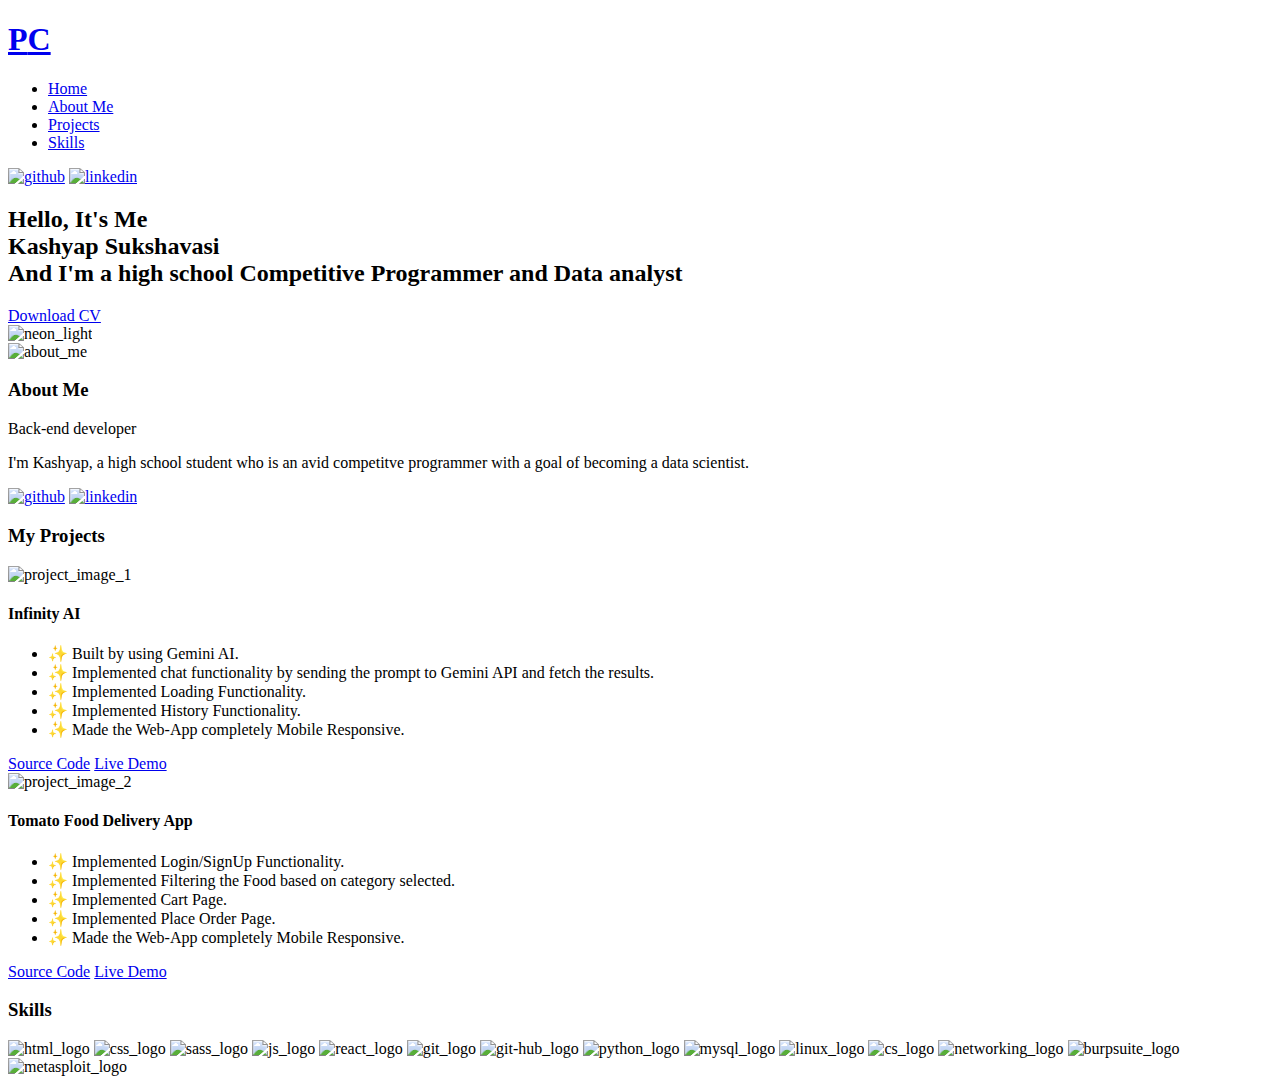
==== index.html @ 394f3a68 "update socials" ====
<!DOCTYPE html>
<html lang="en">

<head>
    <meta charset="UTF-8">
    <meta name="viewport" content="width=device-width, initial-scale=1.0">
    <title>Kashyap Sukshavasi</title>
    <link rel="stylesheet" href="styles.css">
    <script src="https://kit.fontawesome.com/de6d086f8c.js" crossorigin="anonymous"></script>
    <link rel="stylesheet" href="./media-queries.css">
    <script src="images/script.js"></script>
</head>

<body>

    <header class="header">
        <nav class="nav" id="nav">
            <div class="logo_container">
                <a href="#nav">
                    <h1 class="logo"><span>P</span>C</h1>
                </a>
            </div>

            <ul class="nav_container">
                <li class="nav_link"><a href="#main">Home</a></li>
                <li class="nav_link"><a href="#about_me">About Me</a></li>
                <li class="nav_link"><a href="#my_projects">Projects</a></li>
                <li class="nav_link"><a href="#skills">Skills</a></li>
                <!-- <li class="nav_link"><a href="#">Contact Me</a></li> -->
            </ul>

            <div class="nav_social_links_container">
                <a class="nav_social_links" target="_blank" href="https://github.com/kashsuks"><img
                        src="images/git-hub.png" alt="github"></a>
                <a class="nav_social_links" target="_blank"
                    href="https://www.linkedin.com/in/kashyap-sukshavasi-6ba0b9310/"><img src="images/Linkedin.png"
                        alt="linkedin"></a>
            </div>
        </nav>

        <!-- Main Section -->
        <main class="main" id="main">
            <div class="main_left">
                <h2 class="main_name">
                    <span class="main_first">Hello, It's Me</span> <br>
                    <span class="main_main">Kashyap Sukshavasi</span> <br>
                    <span class="main_second">And I'm a high school</span>
                    <span class="main_third">Competitive Programmer and Data analyst</span>
                </h2>
                <a class="main_left_Downlaod_cv" download="KashyapSukshavasi" href="docs/kashyapResume.png">Download
                    CV</a>
            </div>
            <div class="main_right">
                <div class="main_right_img_container">
                    <img src="images/main_right.png" alt="neon_light">
                </div>

            </div>
        </main>
    </header>

    <!-- About Me Section -->

    <section class="about_me" id="about_me">
        <div class="about_me_left">
            <div class="about_me_left_img_container">
                <img src="images/about_me_left.png" alt="about_me">
            </div>
        </div>
        <div class="about_me_right">
            <h3 class="about_me_title">
                <span class="about_me_title_first">About</span>
                <span class="about_me_title_second">Me</span>
            </h3>
            <p class="about_me_position">Back-end developer</p>
            <p class="about_me_desc">I'm Kashyap, a high school student who is an avid <span class="main_third">competitve programmer</span> with a goal of becoming a
                <span class="main_third">data scientist</span>.
            </p>
            <div class="nav_social_links_container">
                <a class="nav_social_links" target="_blank" href="https://github.com/kashsuks"><img
                        src="images/git-hub.png" alt="github"></a>
                <a class="nav_social_links" target="_blank"
                    href="https://www.linkedin.com/in/kashyap-sukshavasi-6ba0b9310/"><img src="images/Linkedin.png"
                        alt="linkedin"></a>
            </div>
        </div>
    </section>

    <!-- Projects Section -->
    <section class="projects_section" id="my_projects">
        <h3 class="projects_title">
            <span class="projects_title_first">My</span>
            <span class="projects_title_second">Projects</span>
        </h3>

        <div class="projects_container">
            <div class="project_card">
                <div class="project_img_container">
                    <img src="images/infinty_ai.jpg.png" alt="project_image_1">
                </div>
                <div class="project_details">
                    <h4 class="project_title">Infinity AI</h4>

                    <ul class="project_desc">
                        <li>✨ Built by using Gemini AI.</li>
                        <li>✨ Implemented chat functionality by sending the prompt to Gemini API and fetch the results.
                        </li>
                        <li>✨ Implemented Loading Functionality.</li>
                        <li>✨ Implemented History Functionality.</li>
                        <li>✨ Made the Web-App completely Mobile Responsive.</li>
                    </ul>


                    <a class="source_code_btn project_btn" target="_blank"
                        href="https://github.com/PurnaCodes/infinity_ai">Source Code</a>
                    <a class="live_demo_btn project_btn" target="_blank"
                        href="https://infinity-ai-app.netlify.app/">Live
                        Demo</a>
                </div>
            </div>
            <div class="project_card">
                <div class="project_img_container">
                    <img src="images/tomato_card_image.jpg.png" alt="project_image_2">
                </div>
                <div class="project_details">
                    <h4 class="project_title" id="project_tomato">Tomato Food Delivery App</h4>

                    <ul class="project_desc">
                        <li>✨ Implemented Login/SignUp Functionality.</li>
                        <li>✨ Implemented Filtering the Food based on category selected.</li>
                        <li>✨ Implemented Cart Page.</li>
                        <li>✨ Implemented Place Order Page.</li>
                        <li>✨ Made the Web-App completely Mobile Responsive.</li>
                    </ul>


                    <a class="source_code_btn project_btn" target="_blank"
                        href="https://github.com/PurnaCodes/tomato_food_delivery">Source Code</a>
                    <a class="live_demo_btn project_btn" target="_blank" href="https://tomato-webapp.netlify.app/">Live
                        Demo</a>
                </div>
            </div>
        </div>
    </section>

    <!-- Skills Section -->
    <section class="skills_section" id="skills">
        <h3 class="skills_title">
            <span>S</span>kills
        </h3>
        <div class="skills_container">
            <img src="images/html5-logo-31813.png" alt="html_logo">
            <img src="images/css-3.png" alt="css_logo">
            <img src="images/sass.png" alt="sass_logo">
            <img src="images/javascript-39397.png" alt="js_logo">
            <img src="images/atom.png" alt="react_logo">
            <img src="images/social.png" alt="git_logo">
            <img src="images/git-hub.png" alt="git-hub_logo">
            <img src="images/python.png" alt="python_logo">
            <img src="images/language.png" alt="mysql_logo">
            <img src="images/linux.png" alt="linux_logo">
            <img src="images/cyber-security.png" alt="cs_logo">
            <img src="images/local-area-network.png" alt="networking_logo">
            <img src="images/burpsuite-removebg-preview.png" alt="burpsuite_logo">
            <img src="images/metasploit-removebg-preview.png" alt="metasploit_logo">
        </div>
    </section>

    <!-- Contact Section -->
    <!-- <section class="contact_me" id="contact_me">
        <h3 class="contact_title">
            <span class="contact_first">Contact</span>
            <span class="contact_second">Me?</span>
        </h3>
        <div class="contact_container">
            <a href="mailto:mepurnachandra21@gmail.com">Send</a>
        </div>
    </section> -->

    <!-- To Top Button -->

    <a class="to_top_btn" href="#nav"><i class="fa-solid fa-circle-chevron-up"></i></a>

</body>

</html>
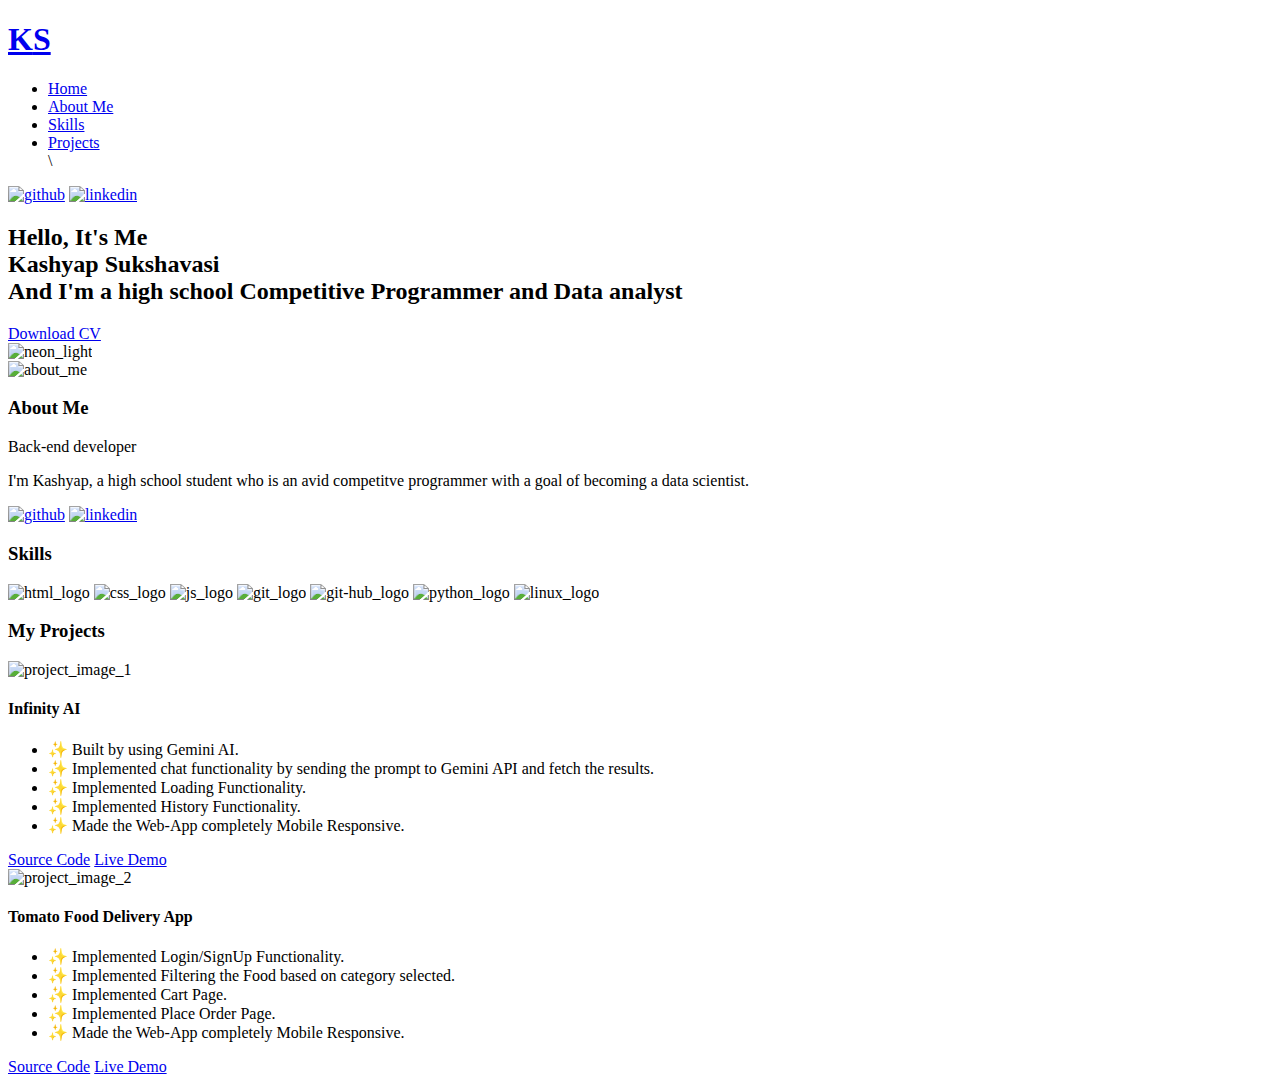
==== commit 7915cb25: "updated order" ====
--- a/index.html
+++ b/index.html
@@ -17,15 +17,15 @@
         <nav class="nav" id="nav">
             <div class="logo_container">
                 <a href="#nav">
-                    <h1 class="logo"><span>P</span>C</h1>
+                    <h1 class="logo"><span>K</span>S</h1>
                 </a>
             </div>
 
             <ul class="nav_container">
                 <li class="nav_link"><a href="#main">Home</a></li>
                 <li class="nav_link"><a href="#about_me">About Me</a></li>
-                <li class="nav_link"><a href="#my_projects">Projects</a></li>
                 <li class="nav_link"><a href="#skills">Skills</a></li>
+                <li class="nav_link"><a href="#my_projects">Projects</a></li>\
                 <!-- <li class="nav_link"><a href="#">Contact Me</a></li> -->
             </ul>
 
@@ -86,6 +86,21 @@
         </div>
     </section>
 
+    <!-- Skills Section -->
+    <section class="skills_section" id="skills">
+        <h3 class="skills_title">
+            <span>S</span>kills
+        </h3>
+        <div class="skills_container">
+            <img src="images/html5-logo-31813.png" alt="html_logo">
+            <img src="images/css-3.png" alt="css_logo">
+            <img src="images/javascript-39397.png" alt="js_logo">
+            <img src="images/social.png" alt="git_logo">
+            <img src="images/git-hub.png" alt="git-hub_logo">
+            <img src="images/python.png" alt="python_logo">
+            <img src="images/linux.png" alt="linux_logo">
+    </section>
+
     <!-- Projects Section -->
     <section class="projects_section" id="my_projects">
         <h3 class="projects_title">
@@ -143,29 +158,6 @@
         </div>
     </section>
 
-    <!-- Skills Section -->
-    <section class="skills_section" id="skills">
-        <h3 class="skills_title">
-            <span>S</span>kills
-        </h3>
-        <div class="skills_container">
-            <img src="images/html5-logo-31813.png" alt="html_logo">
-            <img src="images/css-3.png" alt="css_logo">
-            <img src="images/sass.png" alt="sass_logo">
-            <img src="images/javascript-39397.png" alt="js_logo">
-            <img src="images/atom.png" alt="react_logo">
-            <img src="images/social.png" alt="git_logo">
-            <img src="images/git-hub.png" alt="git-hub_logo">
-            <img src="images/python.png" alt="python_logo">
-            <img src="images/language.png" alt="mysql_logo">
-            <img src="images/linux.png" alt="linux_logo">
-            <img src="images/cyber-security.png" alt="cs_logo">
-            <img src="images/local-area-network.png" alt="networking_logo">
-            <img src="images/burpsuite-removebg-preview.png" alt="burpsuite_logo">
-            <img src="images/metasploit-removebg-preview.png" alt="metasploit_logo">
-        </div>
-    </section>
-
     <!-- Contact Section -->
     <!-- <section class="contact_me" id="contact_me">
         <h3 class="contact_title">
@@ -173,7 +165,7 @@
             <span class="contact_second">Me?</span>
         </h3>
         <div class="contact_container">
-            <a href="mailto:mepurnachandra21@gmail.com">Send</a>
+            <a href="mailto:ksukshavasi@gmail.com">Send</a>
         </div>
     </section> -->
 
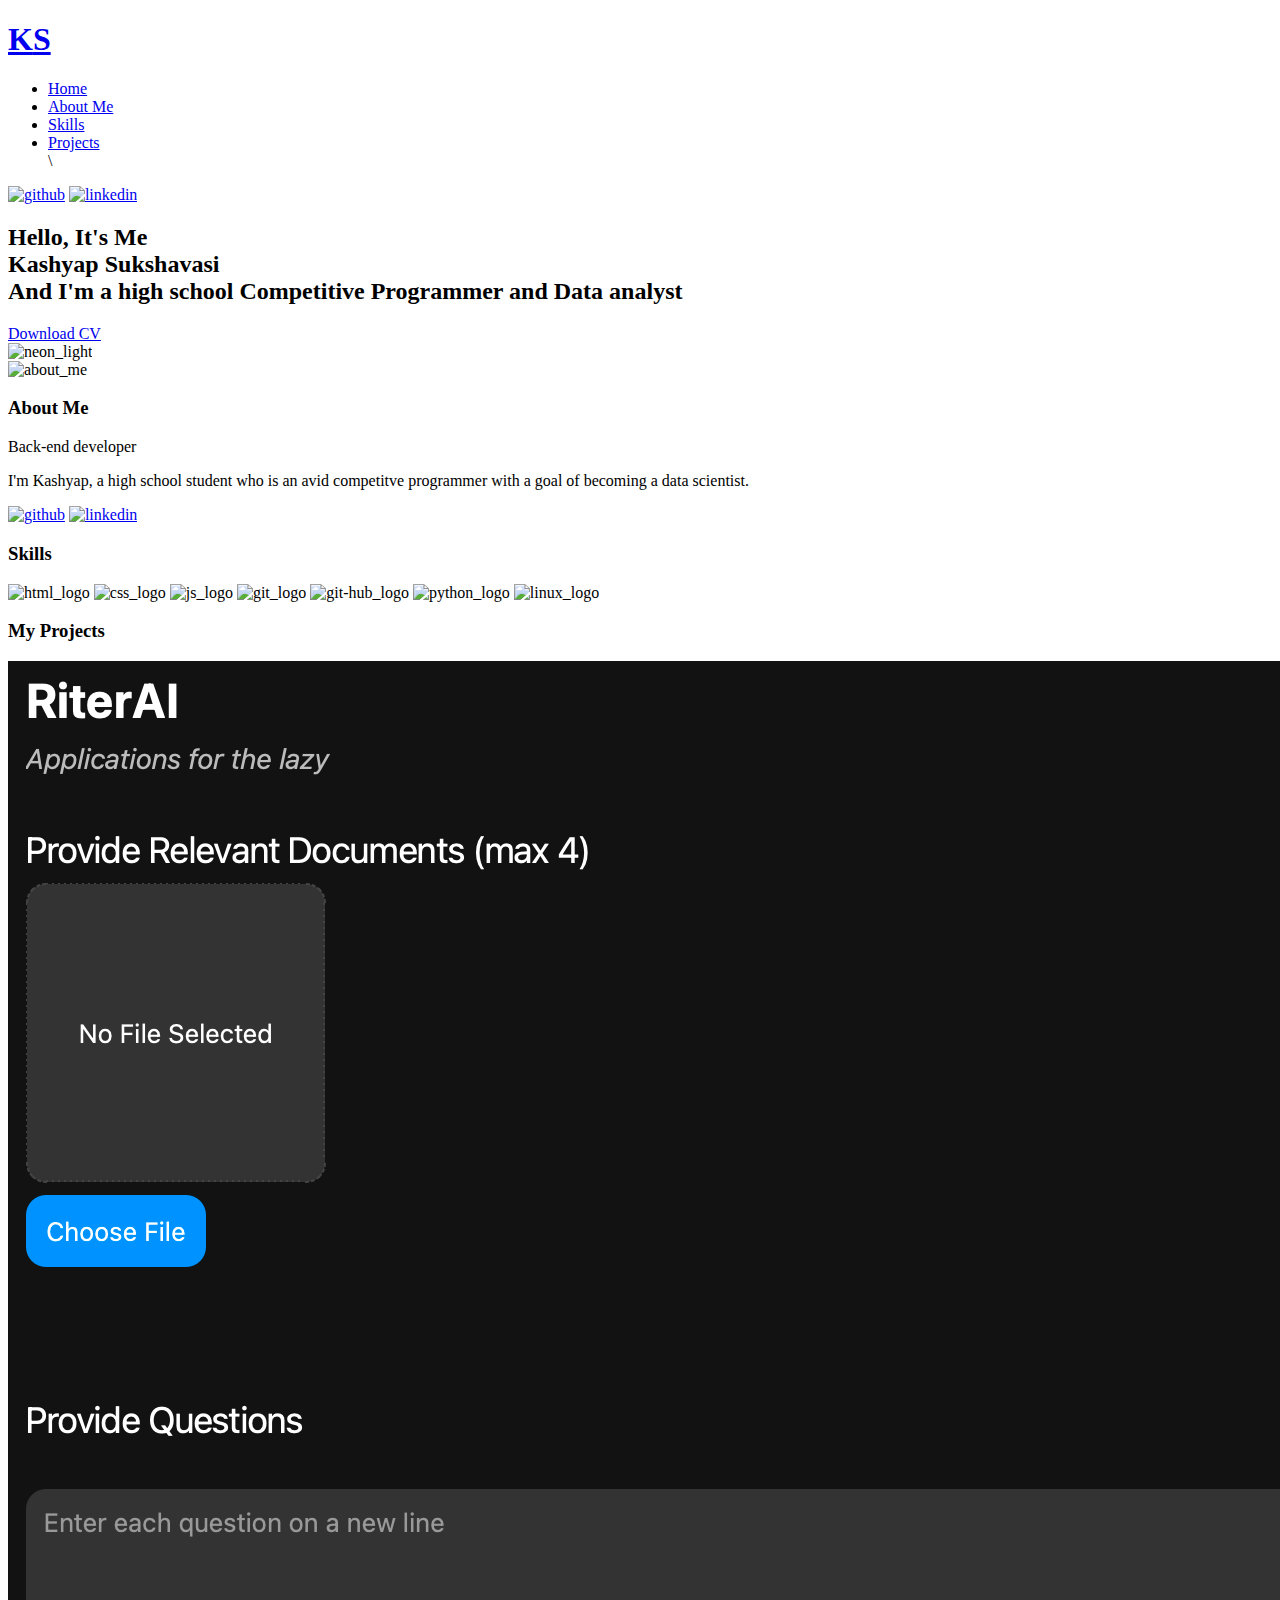
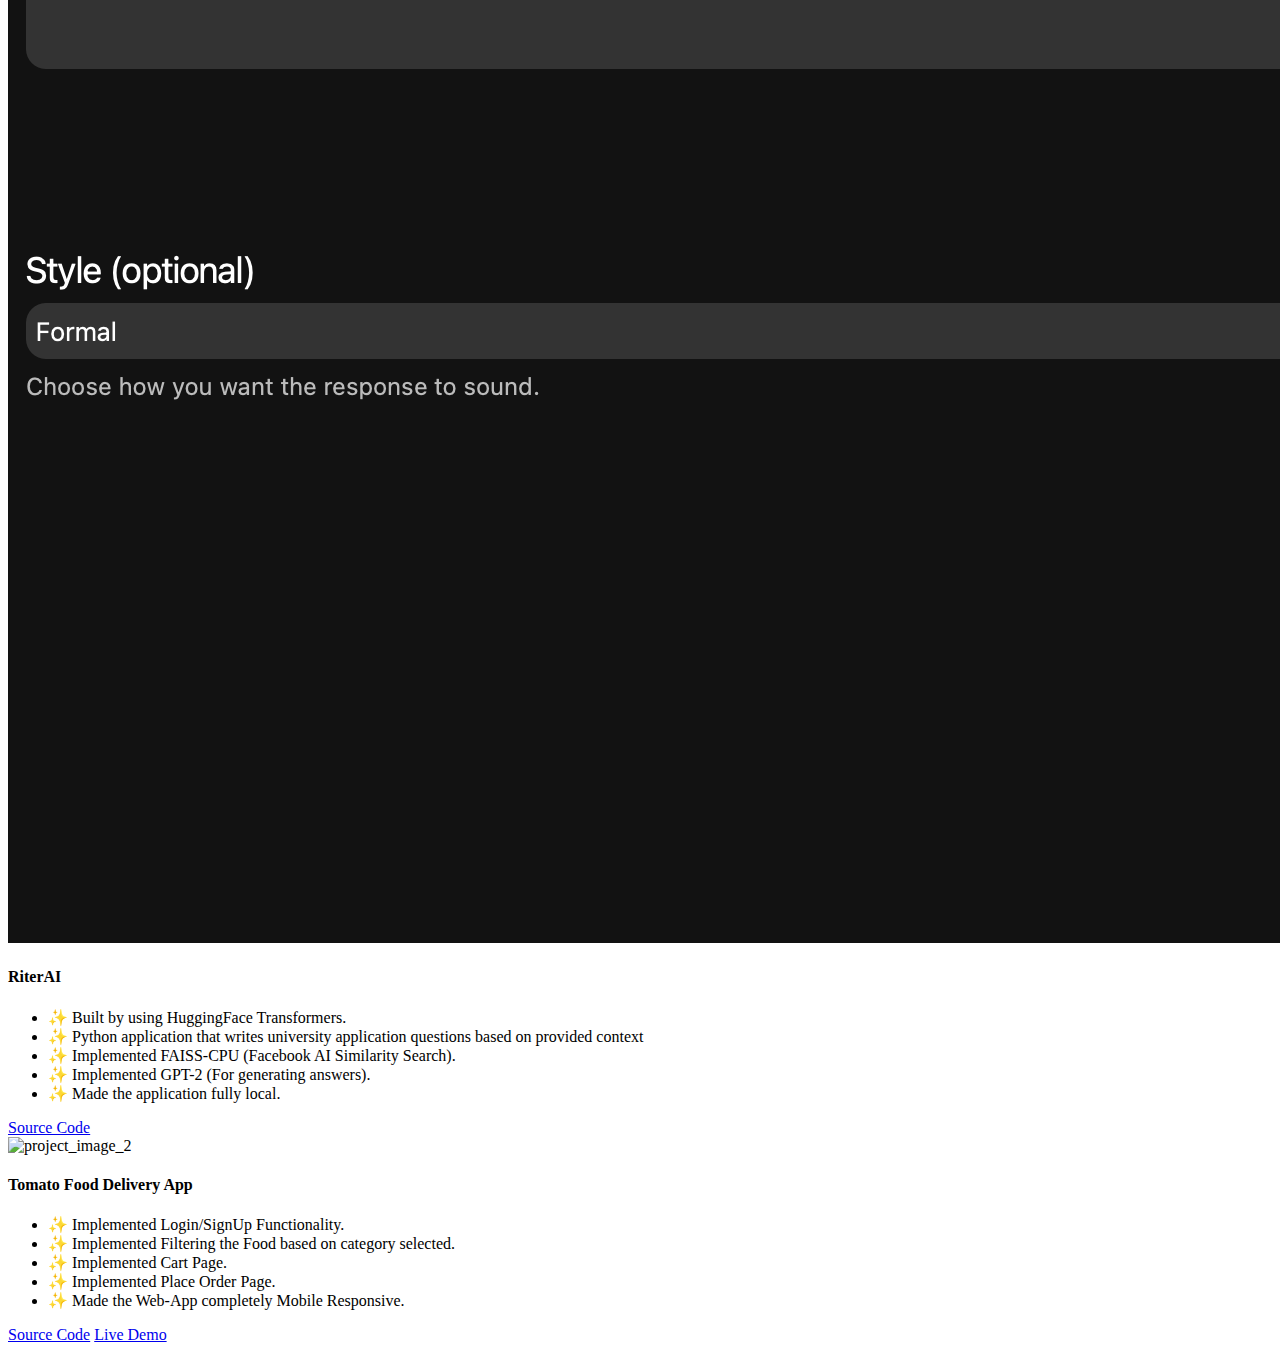
==== commit cf9f0a96: "added description for RiterAI" ====
--- a/index.html
+++ b/index.html
@@ -89,7 +89,7 @@
     <!-- Skills Section -->
     <section class="skills_section" id="skills">
         <h3 class="skills_title">
-            <span>S</span>kills
+            <span>Skills</span>
         </h3>
         <div class="skills_container">
             <img src="images/html5-logo-31813.png" alt="html_logo">
@@ -111,26 +111,23 @@
         <div class="projects_container">
             <div class="project_card">
                 <div class="project_img_container">
-                    <img src="images/infinty_ai.jpg.png" alt="project_image_1">
+                    <img src="images/RiterAIDemo.png" alt="project_image_1">
                 </div>
                 <div class="project_details">
-                    <h4 class="project_title">Infinity AI</h4>
+                    <h4 class="project_title">RiterAI</h4>
 
                     <ul class="project_desc">
-                        <li>✨ Built by using Gemini AI.</li>
-                        <li>✨ Implemented chat functionality by sending the prompt to Gemini API and fetch the results.
+                        <li>✨ Built by using HuggingFace Transformers.</li>
+                        <li>✨ Python application that writes university application questions based on provided context
                         </li>
-                        <li>✨ Implemented Loading Functionality.</li>
-                        <li>✨ Implemented History Functionality.</li>
-                        <li>✨ Made the Web-App completely Mobile Responsive.</li>
+                        <li>✨ Implemented FAISS-CPU (Facebook AI Similarity Search).</li>
+                        <li>✨ Implemented GPT-2 (For generating answers).</li>
+                        <li>✨ Made the application fully local.</li>
                     </ul>
 
-
-                    <a class="source_code_btn project_btn" target="_blank"
-                        href="https://github.com/PurnaCodes/infinity_ai">Source Code</a>
+                    <!--Link for the project-->
                     <a class="live_demo_btn project_btn" target="_blank"
-                        href="https://infinity-ai-app.netlify.app/">Live
-                        Demo</a>
+                        href="https://github.com/kashsuks/RiterAI">Source Code</a>
                 </div>
             </div>
             <div class="project_card">
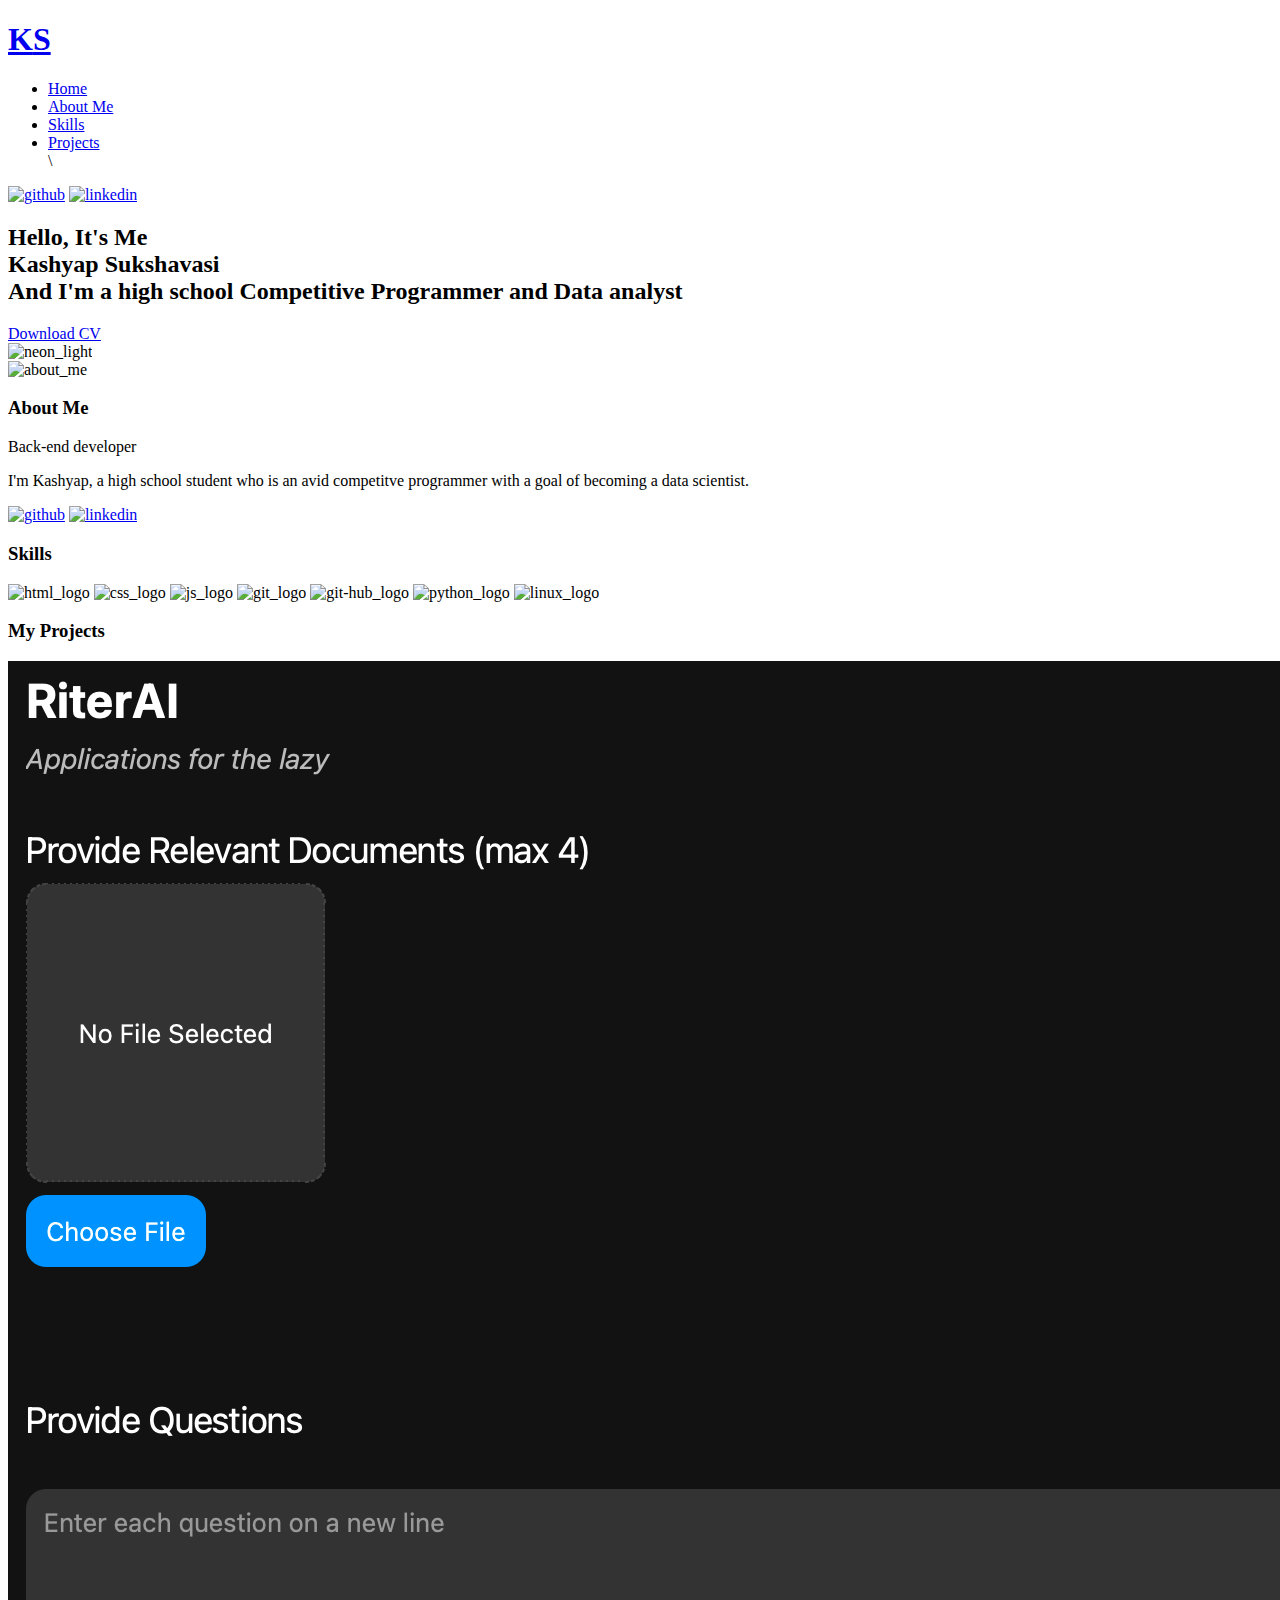
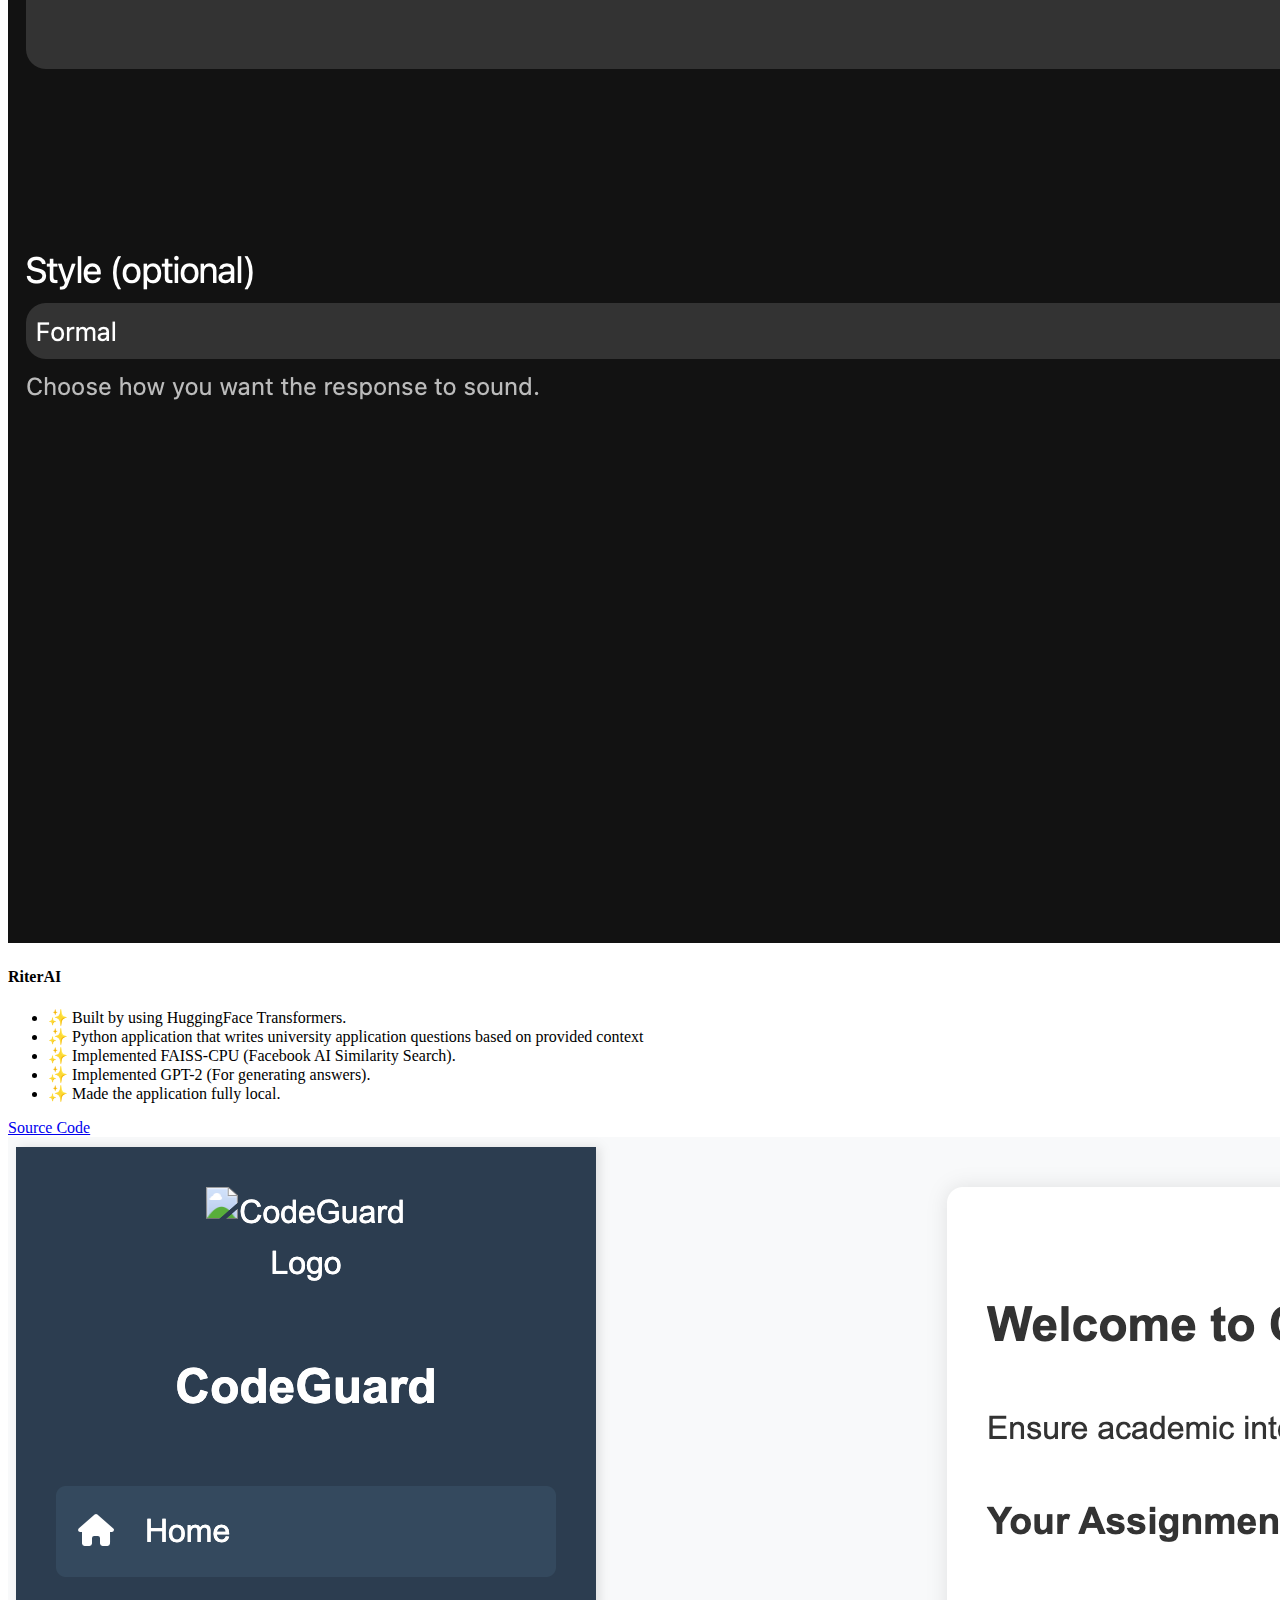
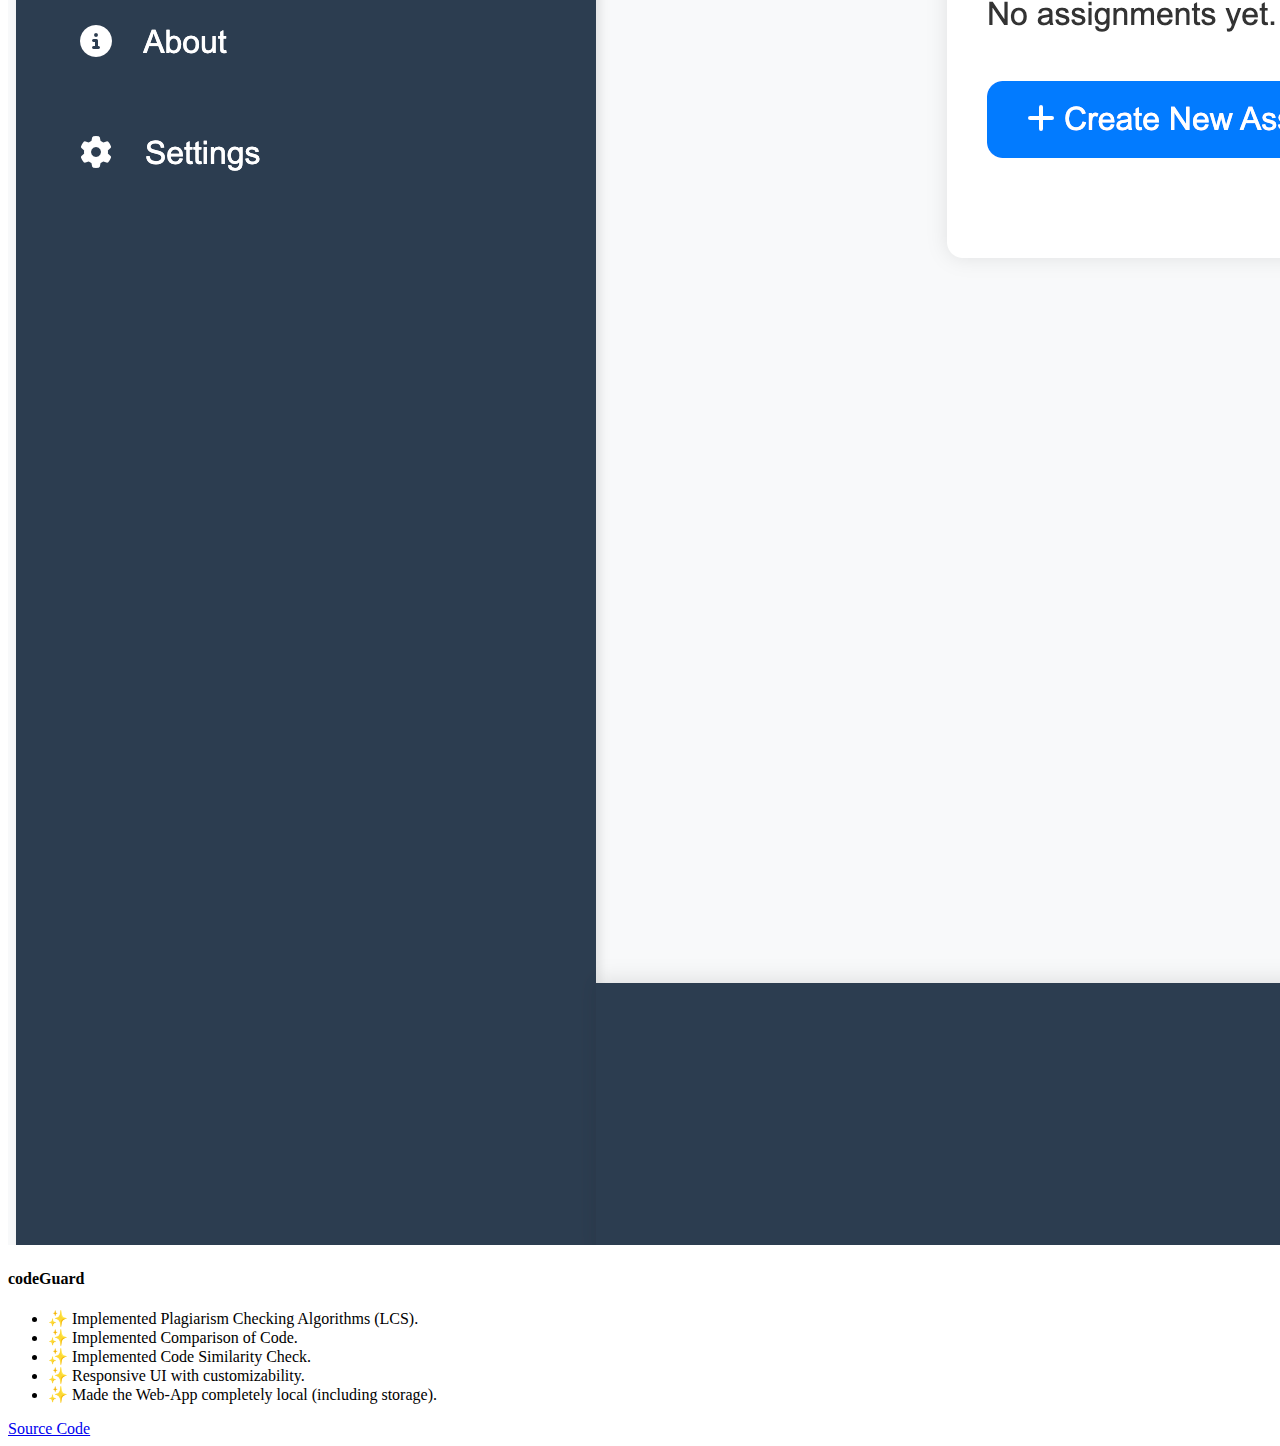
==== commit af11001a: "updated with codeGuard description" ====
--- a/index.html
+++ b/index.html
@@ -132,24 +132,22 @@
             </div>
             <div class="project_card">
                 <div class="project_img_container">
-                    <img src="images/tomato_card_image.jpg.png" alt="project_image_2">
+                    <img src="images/CodeGuardDemo.png" alt="project_image_2">
                 </div>
                 <div class="project_details">
-                    <h4 class="project_title" id="project_tomato">Tomato Food Delivery App</h4>
+                    <h4 class="project_title" id="project_tomato">codeGuard</h4>
 
                     <ul class="project_desc">
-                        <li>✨ Implemented Login/SignUp Functionality.</li>
-                        <li>✨ Implemented Filtering the Food based on category selected.</li>
-                        <li>✨ Implemented Cart Page.</li>
-                        <li>✨ Implemented Place Order Page.</li>
-                        <li>✨ Made the Web-App completely Mobile Responsive.</li>
+                        <li>✨ Implemented Plagiarism Checking Algorithms (LCS).</li>
+                        <li>✨ Implemented Comparison of Code.</li>
+                        <li>✨ Implemented Code Similarity Check.</li>
+                        <li>✨ Responsive UI with customizability.</li>
+                        <li>✨ Made the Web-App completely local (including storage).</li>
                     </ul>
 
 
-                    <a class="source_code_btn project_btn" target="_blank"
-                        href="https://github.com/PurnaCodes/tomato_food_delivery">Source Code</a>
-                    <a class="live_demo_btn project_btn" target="_blank" href="https://tomato-webapp.netlify.app/">Live
-                        Demo</a>
+                    <a class="live_demo_btn project_btn" target="_blank"
+                        href="https://github.com/kashsuks/codeGuard">Source Code</a>
                 </div>
             </div>
         </div>
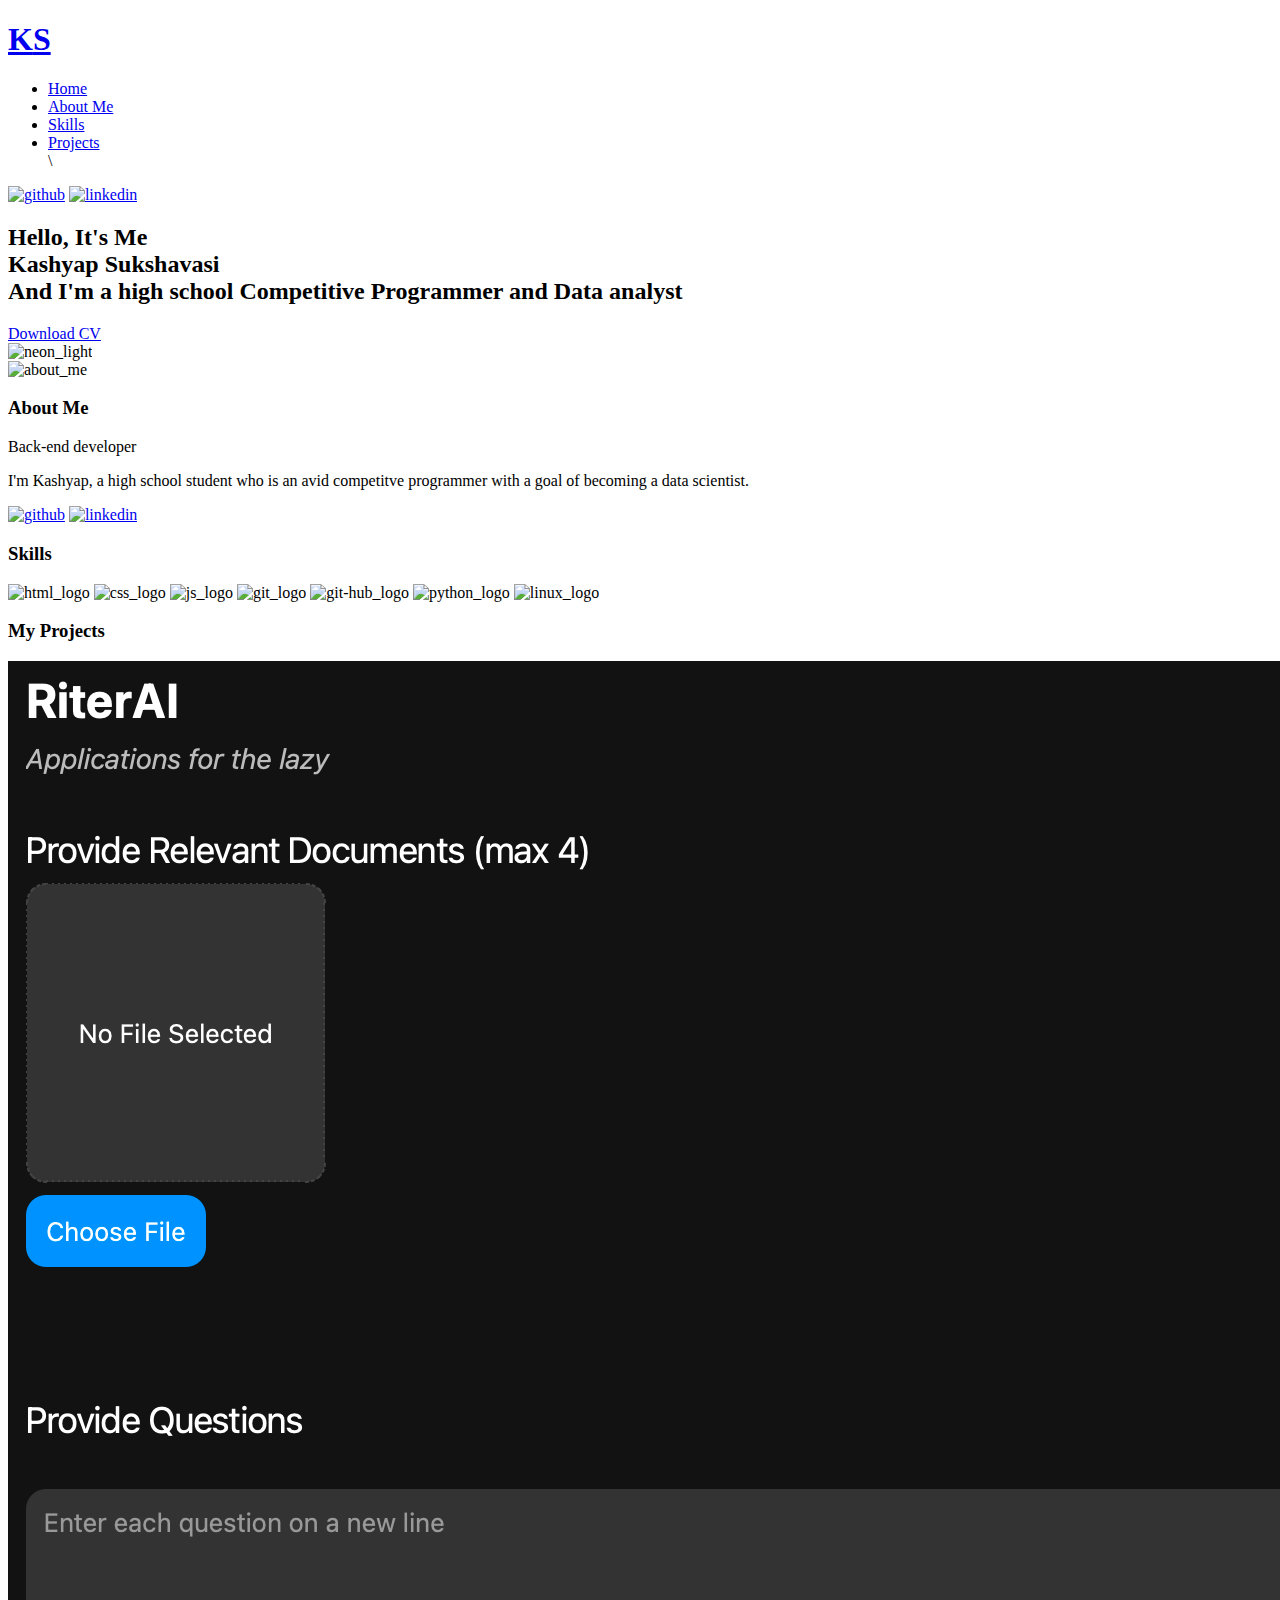
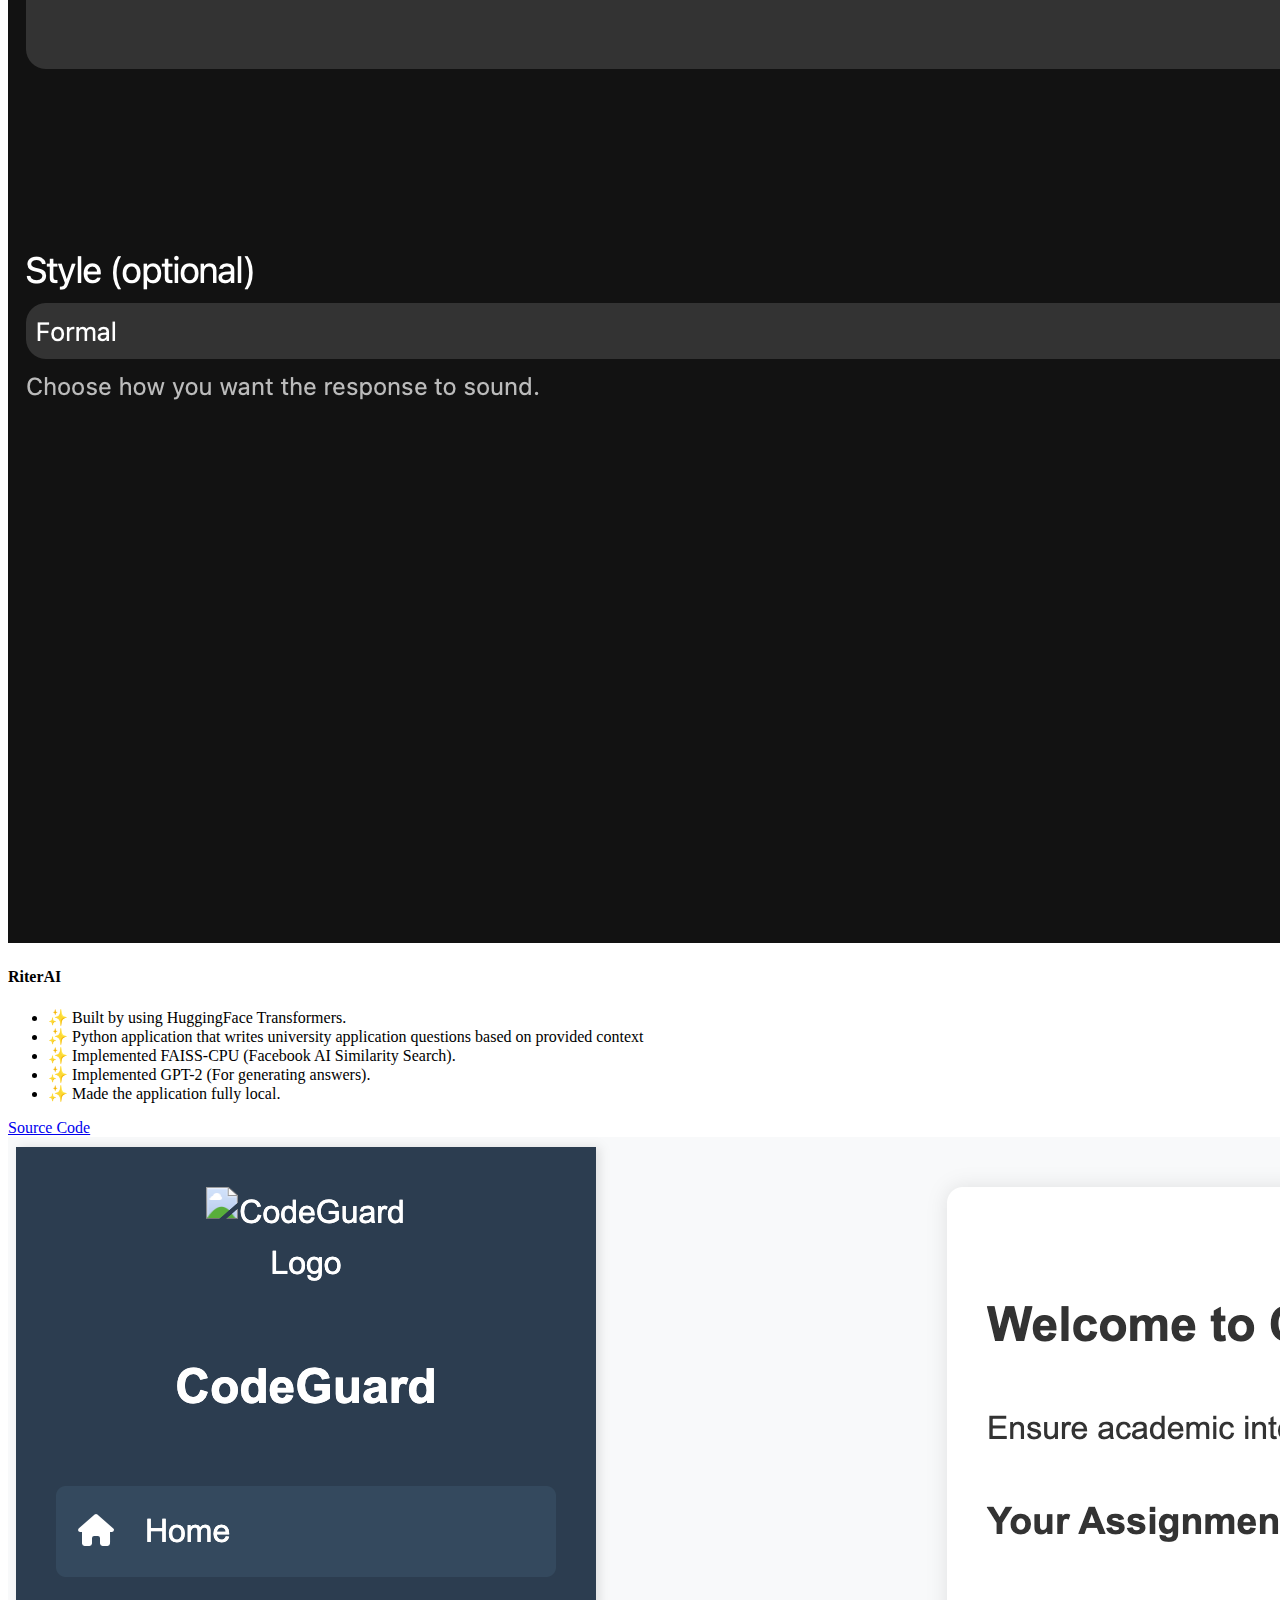
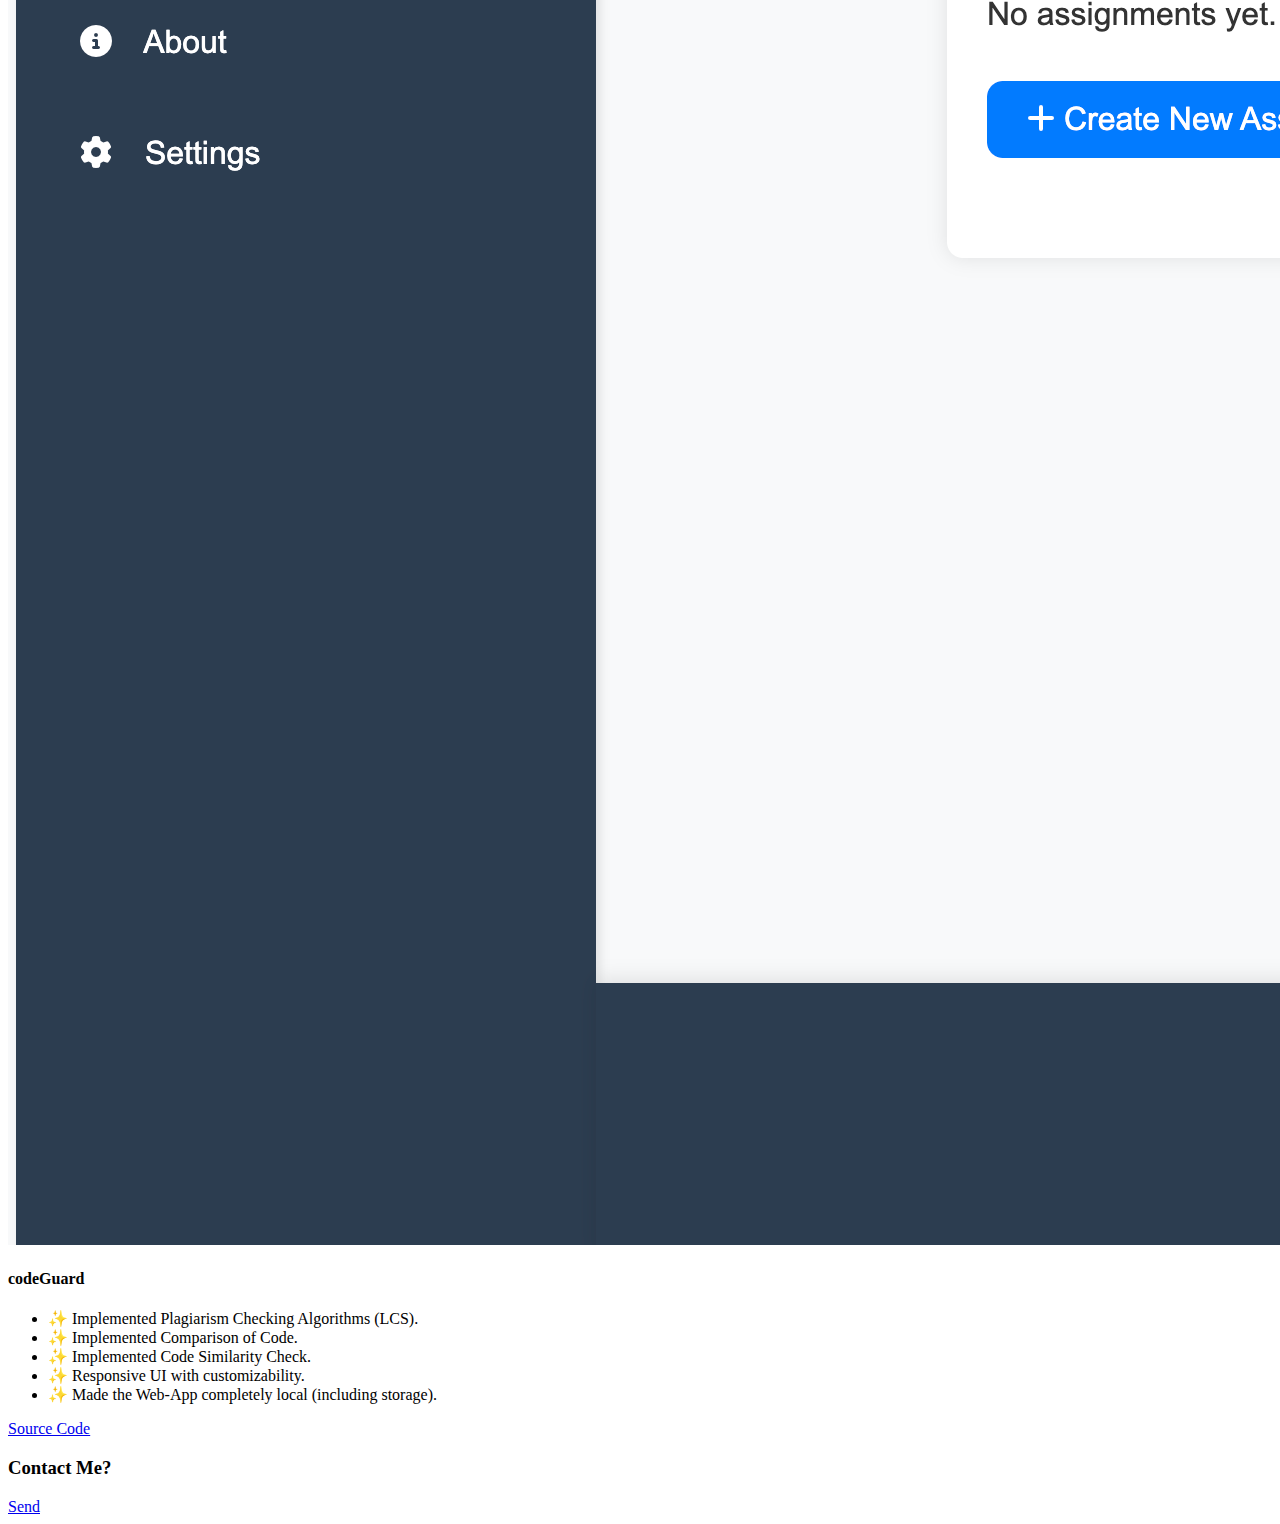
==== commit d726e5c7: "uncommented the contact section" ====
--- a/index.html
+++ b/index.html
@@ -135,7 +135,7 @@
                     <img src="images/CodeGuardDemo.png" alt="project_image_2">
                 </div>
                 <div class="project_details">
-                    <h4 class="project_title" id="project_tomato">codeGuard</h4>
+                    <h4 class="project_title">codeGuard</h4>
 
                     <ul class="project_desc">
                         <li>✨ Implemented Plagiarism Checking Algorithms (LCS).</li>
@@ -153,8 +153,7 @@
         </div>
     </section>
 
-    <!-- Contact Section -->
-    <!-- <section class="contact_me" id="contact_me">
+    <section class="contact_me" id="contact_me">
         <h3 class="contact_title">
             <span class="contact_first">Contact</span>
             <span class="contact_second">Me?</span>
@@ -162,8 +161,9 @@
         <div class="contact_container">
             <a href="mailto:ksukshavasi@gmail.com">Send</a>
         </div>
-    </section> -->
+    </section>
 
+    
     <!-- To Top Button -->
 
     <a class="to_top_btn" href="#nav"><i class="fa-solid fa-circle-chevron-up"></i></a>
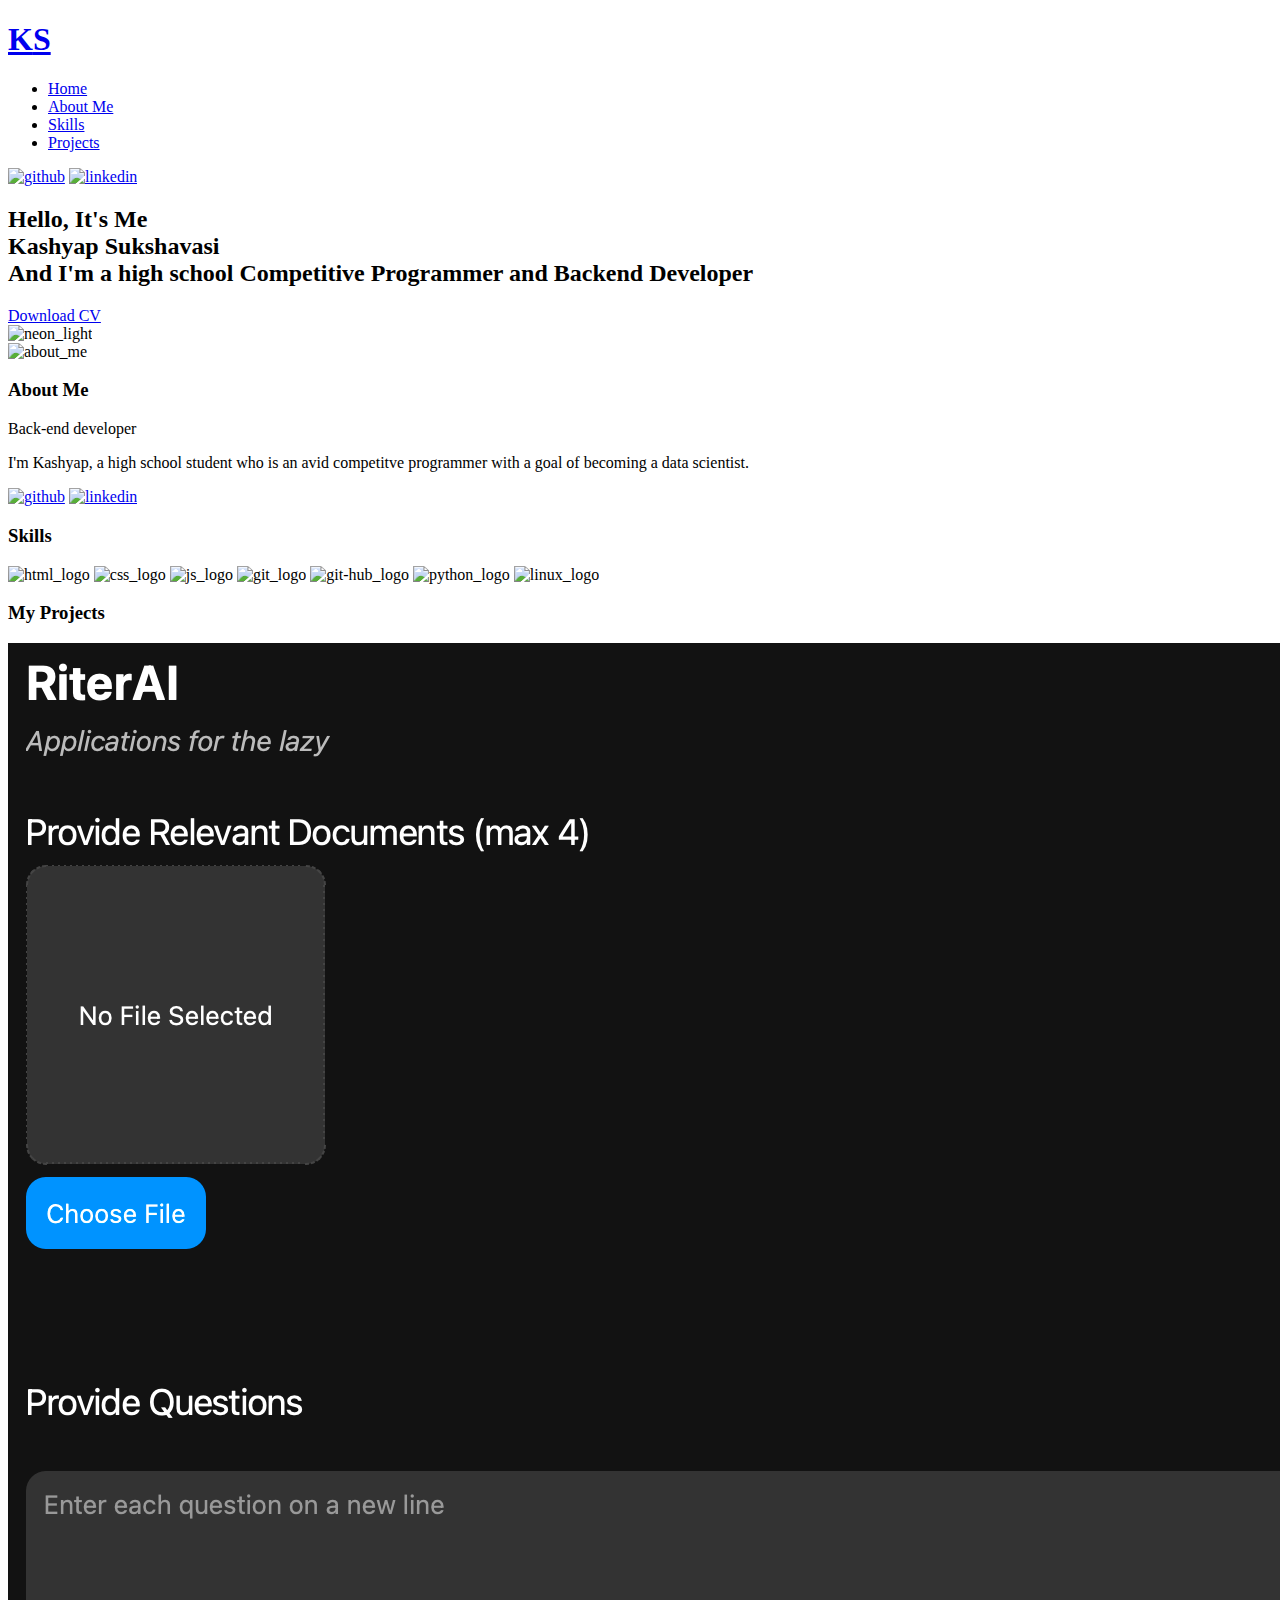
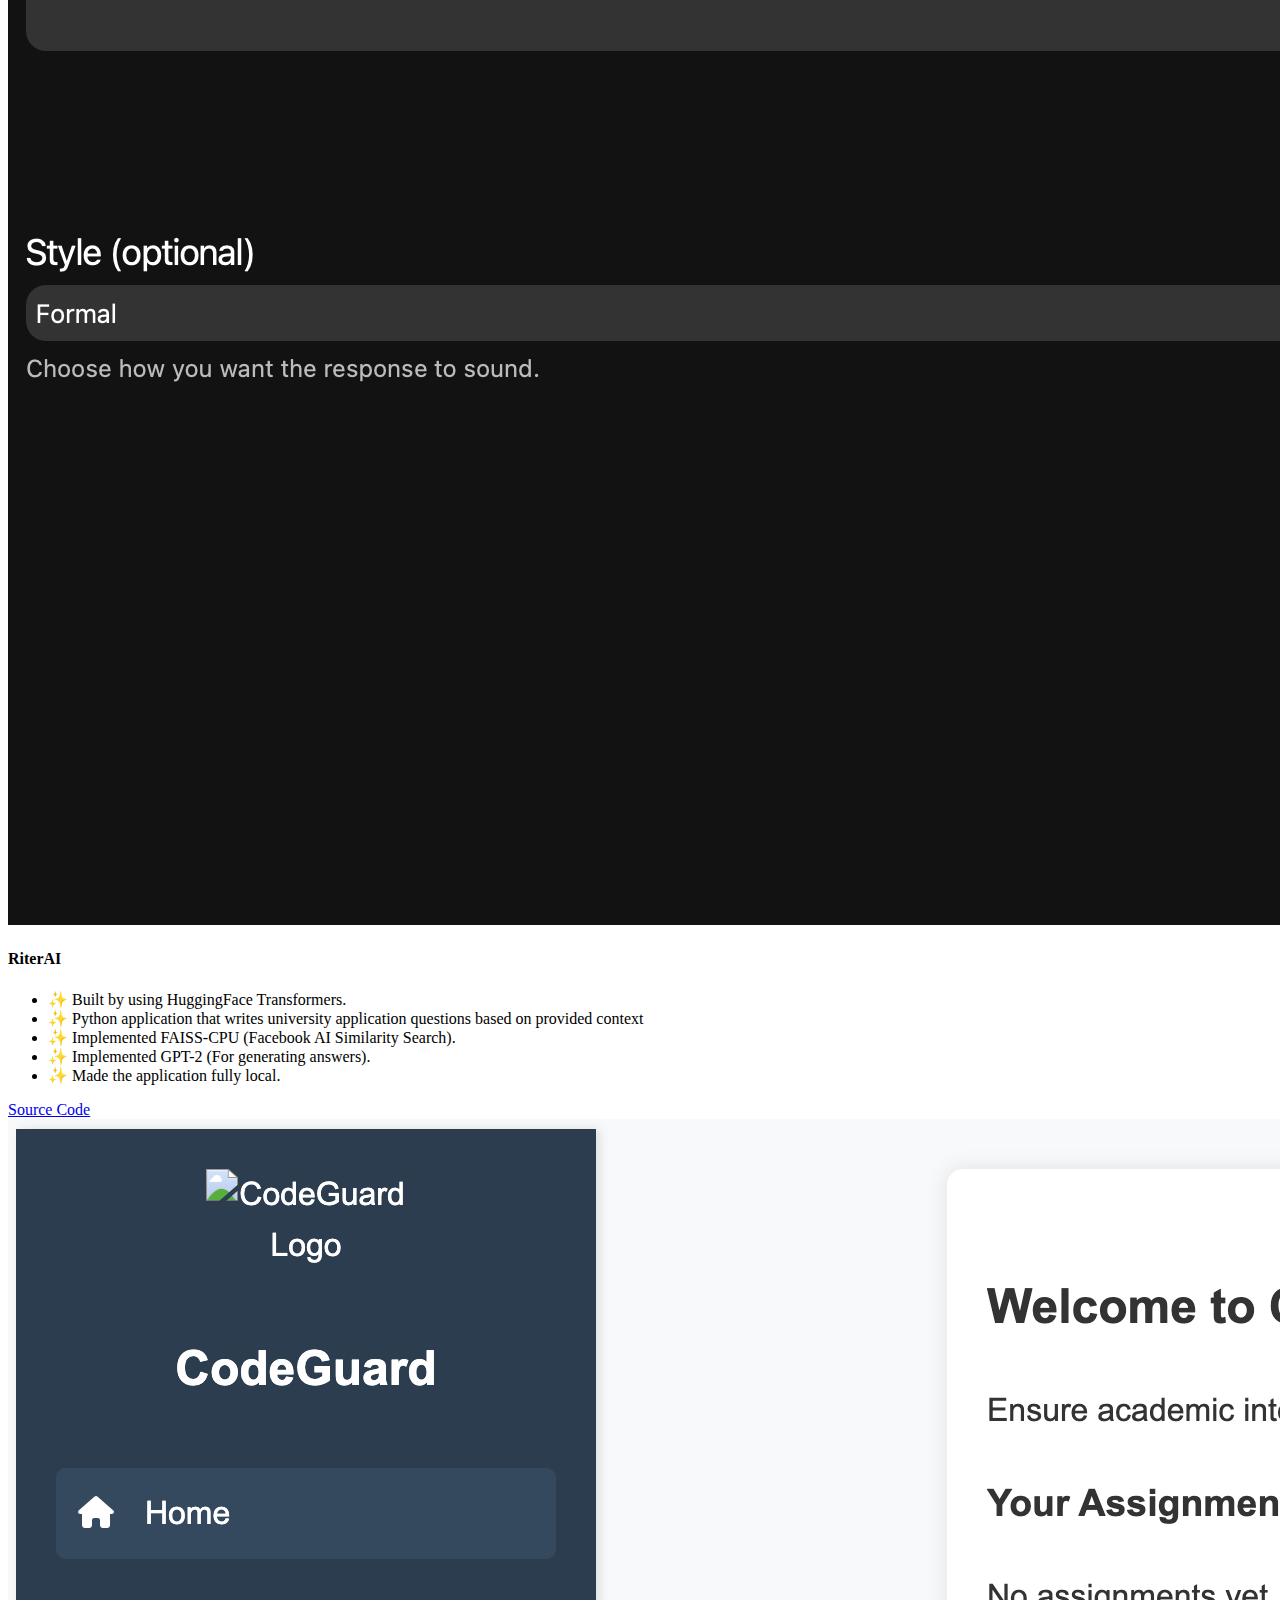
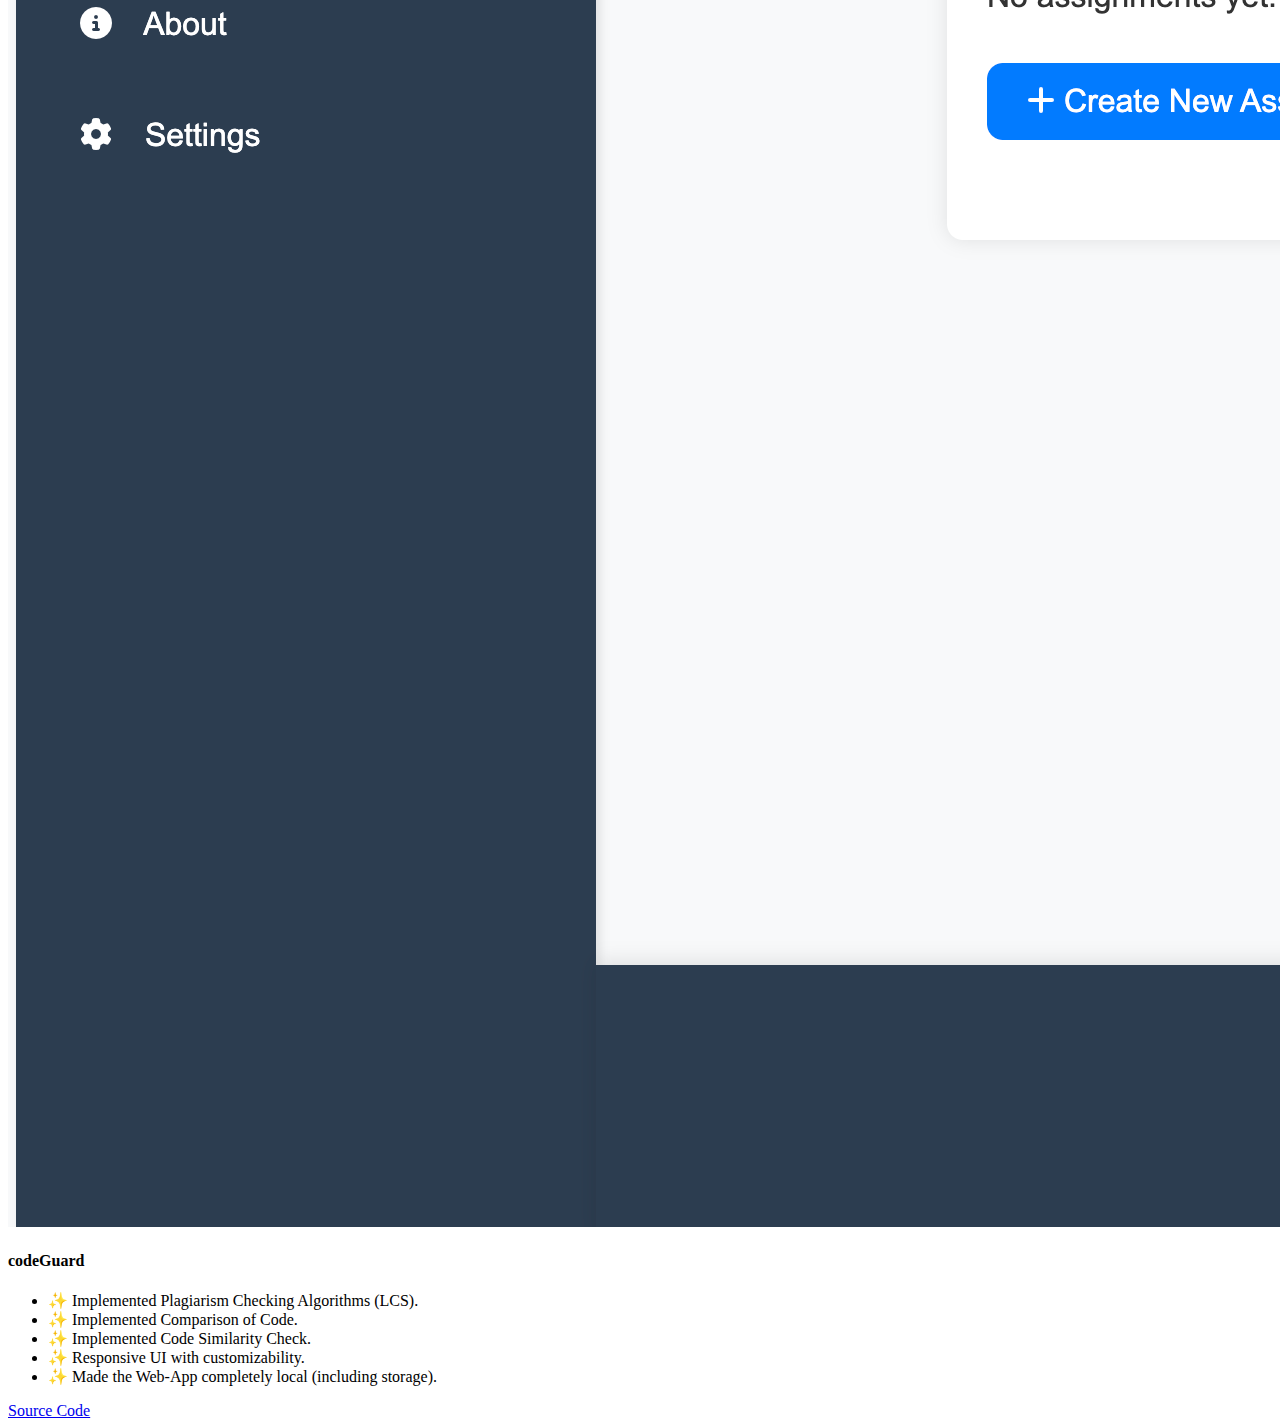
==== commit 346e49f5: "comments" ====
--- a/index.html
+++ b/index.html
@@ -5,9 +5,9 @@
     <meta charset="UTF-8">
     <meta name="viewport" content="width=device-width, initial-scale=1.0">
     <title>Kashyap Sukshavasi</title>
-    <link rel="stylesheet" href="styles.css">
+    <link rel="stylesheet" href="scripts/styles.css">
     <script src="https://kit.fontawesome.com/de6d086f8c.js" crossorigin="anonymous"></script>
-    <link rel="stylesheet" href="./media-queries.css">
+    <link rel="stylesheet" href="scripts/media-queries.css">
     <script src="images/script.js"></script>
 </head>
 
@@ -21,12 +21,12 @@
                 </a>
             </div>
 
+            <!-- Navbar code -->
             <ul class="nav_container">
                 <li class="nav_link"><a href="#main">Home</a></li>
                 <li class="nav_link"><a href="#about_me">About Me</a></li>
                 <li class="nav_link"><a href="#skills">Skills</a></li>
-                <li class="nav_link"><a href="#my_projects">Projects</a></li>\
-                <!-- <li class="nav_link"><a href="#">Contact Me</a></li> -->
+                <li class="nav_link"><a href="#my_projects">Projects</a></li>
             </ul>
 
             <div class="nav_social_links_container">
@@ -45,7 +45,7 @@
                     <span class="main_first">Hello, It's Me</span> <br>
                     <span class="main_main">Kashyap Sukshavasi</span> <br>
                     <span class="main_second">And I'm a high school</span>
-                    <span class="main_third">Competitive Programmer and Data analyst</span>
+                    <span class="main_third">Competitive Programmer and Backend Developer</span>
                 </h2>
                 <a class="main_left_Downlaod_cv" download="KashyapSukshavasi" href="docs/kashyapResume.png">Download
                     CV</a>
@@ -108,6 +108,7 @@
             <span class="projects_title_second">Projects</span>
         </h3>
 
+        <!-- Code for RiterAi -->
         <div class="projects_container">
             <div class="project_card">
                 <div class="project_img_container">
@@ -125,11 +126,13 @@
                         <li>✨ Made the application fully local.</li>
                     </ul>
 
-                    <!--Link for the project-->
+                    <!--Link for RiterAI-->
                     <a class="live_demo_btn project_btn" target="_blank"
                         href="https://github.com/kashsuks/RiterAI">Source Code</a>
                 </div>
             </div>
+
+            <!-- Code for codeGuard -->
             <div class="project_card">
                 <div class="project_img_container">
                     <img src="images/CodeGuardDemo.png" alt="project_image_2">
@@ -145,7 +148,7 @@
                         <li>✨ Made the Web-App completely local (including storage).</li>
                     </ul>
 
-
+                    <!-- Link for codeGuard -->
                     <a class="live_demo_btn project_btn" target="_blank"
                         href="https://github.com/kashsuks/codeGuard">Source Code</a>
                 </div>
@@ -153,19 +156,6 @@
         </div>
     </section>
 
-    <section class="contact_me" id="contact_me">
-        <h3 class="contact_title">
-            <span class="contact_first">Contact</span>
-            <span class="contact_second">Me?</span>
-        </h3>
-        <div class="contact_container">
-            <a href="mailto:ksukshavasi@gmail.com">Send</a>
-        </div>
-    </section>
-
-    
-    <!-- To Top Button -->
-
     <a class="to_top_btn" href="#nav"><i class="fa-solid fa-circle-chevron-up"></i></a>
 
 </body>
